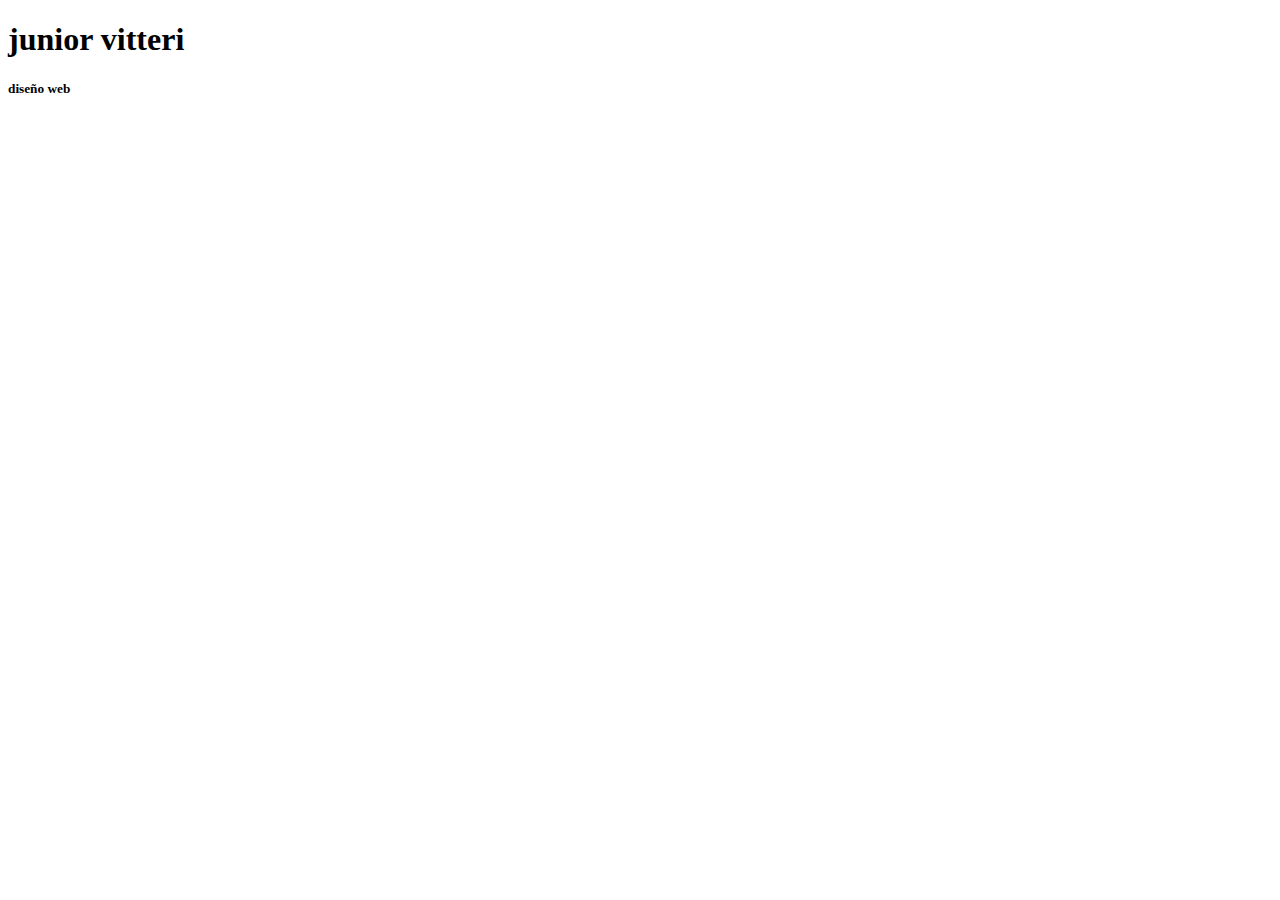
==== index.html @ 4813b2cd "añadiendo index.html y modificando readme.md" ====
<!DOCTYPE html>
<html lang="en">

<head>
    <meta charset="UTF-8">
    <meta name="viewport" content="width=device-width, initial-scale=1.0">
    <title>Junior Vitteri</title>
    <link rel="stylesheet" href="https://pro.fontawesome.com/releases/v5.10.0/css/all.css"
        integrity="sha384-AYmEC3Yw5cVb3ZcuHtOA93w35dYTsvhLPVnYs9eStHfGJvOvKxVfELGroGkvsg+p" crossorigin="anonymous" />
</head>

<body>
    <main>
        <section>
            <div>
                <h1>junior vitteri</h1>
                <div>
                    <div class="linea">
                        <div class="separador">
                            <div class="line-left"></div>
                            <div class="asterisco"><i class="fas fa-asterisk"></i></div>
                            <div class="line-right"></div>
                        </div>
                        <div class="animacion">
                            <h5>diseño web</h5>
                        </div>
                    </div>
                </div>
            </div>
        </section>
    </main>
</body>

</html>
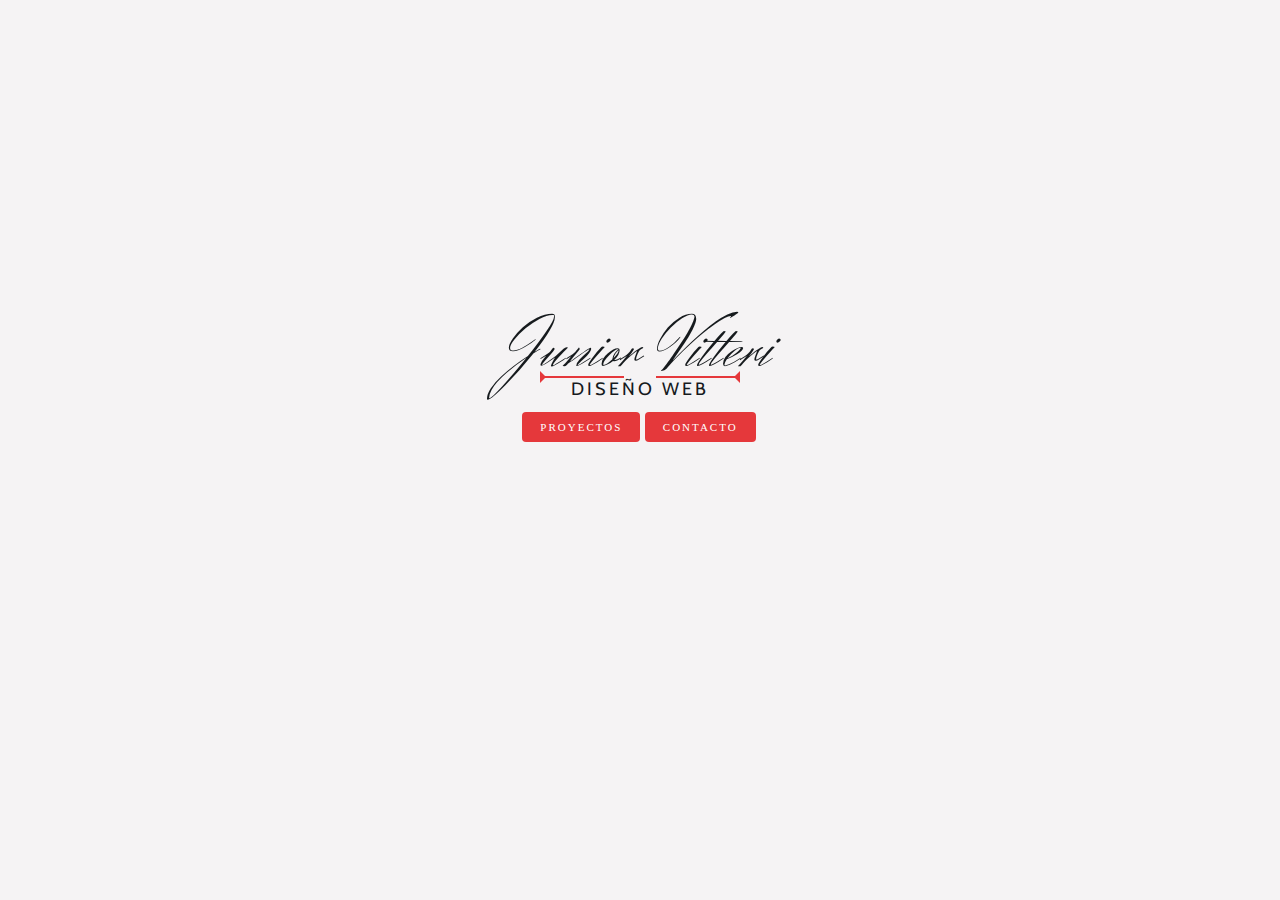
==== commit ceb3e0dc: "agregp pantalla inicio mobile" ====
--- a/index.html
+++ b/index.html
@@ -7,6 +7,11 @@
     <title>Junior Vitteri</title>
     <link rel="stylesheet" href="https://pro.fontawesome.com/releases/v5.10.0/css/all.css"
         integrity="sha384-AYmEC3Yw5cVb3ZcuHtOA93w35dYTsvhLPVnYs9eStHfGJvOvKxVfELGroGkvsg+p" crossorigin="anonymous" />
+    <link rel="preconnect" href="https://fonts.gstatic.com">
+    <link href="https://fonts.googleapis.com/css2?family=Cabin:wght@400&family=Herr+Von+Muellerhoff&display=swap"
+        rel="stylesheet">
+    <link rel="stylesheet" href="css/reset.css">
+    <link rel="stylesheet" href="css/style.css">
 </head>
 
 <body>
@@ -15,16 +20,25 @@
             <div>
                 <h1>junior vitteri</h1>
                 <div>
-                    <div class="linea">
-                        <div class="separador">
-                            <div class="line-left"></div>
-                            <div class="asterisco"><i class="fas fa-asterisk"></i></div>
-                            <div class="line-right"></div>
+                    <div class="headline">
+                        <div class="separator">
+                            <div class="line line-left"></div>
+                            <div class="asterisk"><i class="fas fa-asterisk"></i></div>
+                            <div class="line line-right"></div>
                         </div>
-                        <div class="animacion">
+                        <div class="animation">
                             <h5>diseño web</h5>
+                            <div class="btn-container">
+                                <a href="#" class="btn btn-style">proyectos</a>
+                                <a href="#" class="btn btn-style">contacto</a>
+                            </div>
                         </div>
                     </div>
+                </div>
+                <div class="social">
+                    <a href="#"><i class="fab fa-github"></i></a>
+                    <a href="#"><i class="fab fa-instagram"></i></a>
+                    <a href="#"><i class="fab fa-twitter"></i></a>
                 </div>
             </div>
         </section>
--- a/css/style.css
+++ b/css/style.css
@@ -0,0 +1,95 @@
+section {
+  background-color: #f5f3f4;
+  width: 100%;
+  height: 100vh;
+  display: flex;
+  align-items: center;
+  justify-content: center;
+  text-align: center;
+}
+section h1 {
+  font-family: "Herr Von Muellerhoff", cursive;
+  font-size: 7rem;
+  font-weight: 300;
+  text-transform: capitalize;
+  letter-spacing: 2px;
+  line-height: 5rem;
+}
+.separator {
+  display: flex;
+  justify-content: center;
+  align-items: center;
+}
+.line {
+  width: 100%;
+  max-width: 8.4rem;
+  height: 0.25rem;
+  background-color: #e5383b;
+  position: relative;
+}
+.line-left::before,
+.line-right::before {
+  content: " ";
+  position: absolute;
+  top: 50%;
+  transform: translateY(-50%);
+  border: 0.6rem solid transparent;
+}
+.line-right::before {
+  border-right-color: #e5383b;
+  right: 0;
+}
+.line-left::before {
+  border-left-color: #e5383b;
+  left: 0;
+}
+.asterisk {
+  font-size: 1.2rem;
+  margin: 0 1.6rem;
+}
+.headline h5 {
+  font-family: "Cabin", sans-serif;
+  font-size: 1.8rem;
+  font-weight: 100;
+  text-transform: uppercase;
+  margin-bottom: 1.2rem;
+  letter-spacing: 3px;
+}
+.btn-container {
+  margin-bottom: 8rem;
+}
+.btn {
+  display: inline-block;
+  text-transform: uppercase;
+  letter-spacing: 2px;
+  margin-right: 2px;
+}
+.btn-style {
+  font-size: 1.1rem;
+  background-color: #e5383b;
+  padding: 0.9rem 1.8rem;
+  border-radius: 0.4rem;
+  transition: background-color 0.5s;
+  color: #fff;
+}
+.btn-style:hover,
+.btn-tyle:focus {
+  color: #fff;
+  background-color: #161a1d;
+}
+.social {
+  height: 100%;
+  display: flex;
+  justify-content: center;
+  align-items: center;
+}
+.social a i {
+  font-size: 4.5rem;
+  padding: 10px;
+  color: #161a1d;
+  transition: 1s;
+}
+.social a i:hover,
+.social a i:focus {
+  color: #e5383b;
+}
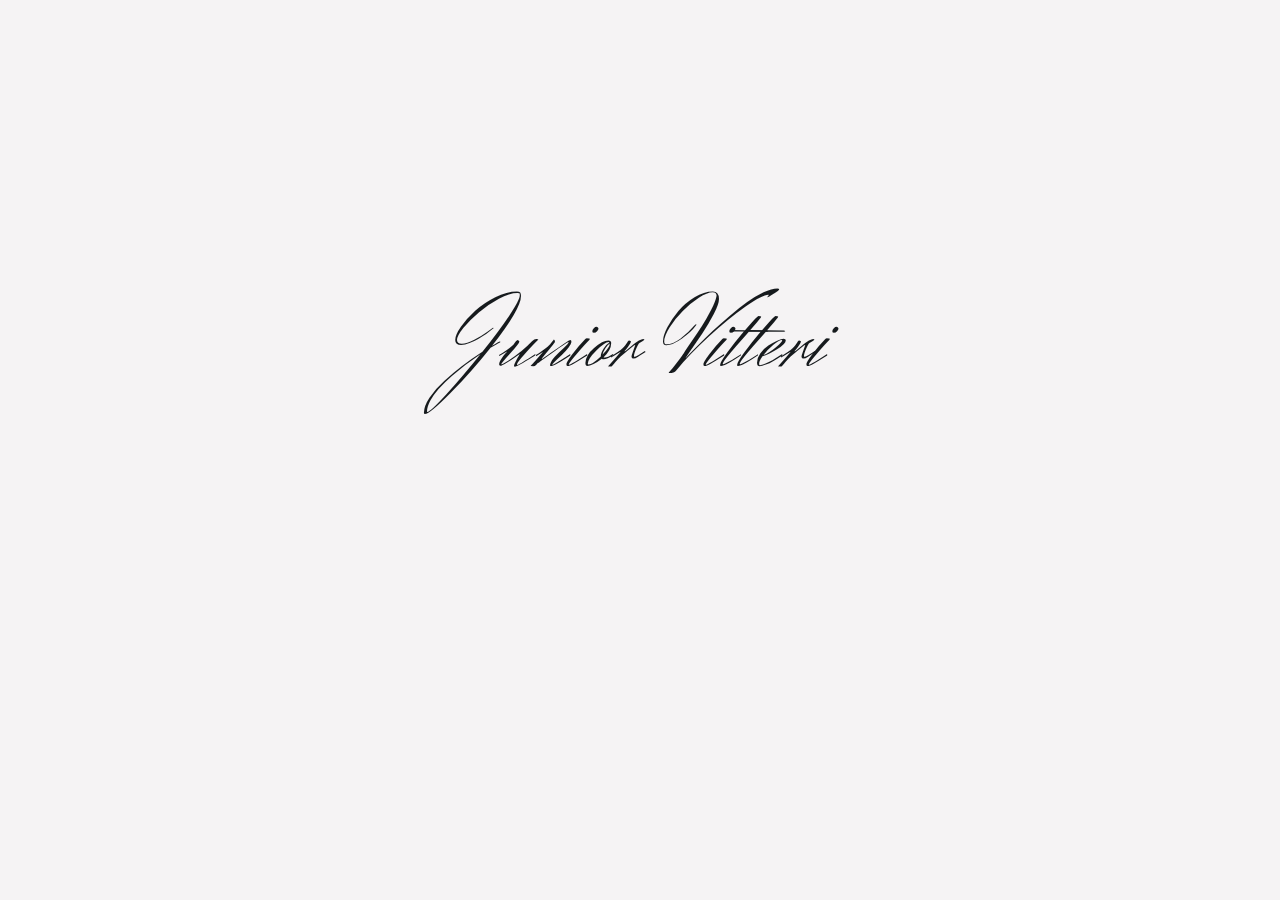
==== commit cb0a7b0f: "termino el home" ====
--- a/index.html
+++ b/index.html
@@ -36,9 +36,9 @@
                     </div>
                 </div>
                 <div class="social">
-                    <a href="#"><i class="fab fa-github"></i></a>
-                    <a href="#"><i class="fab fa-instagram"></i></a>
-                    <a href="#"><i class="fab fa-twitter"></i></a>
+                    <a href="https://github.com/Juni-p"><i class="fab fa-github"></i></a>
+                    <a href="https://www.instagram.com/ju_vitteri/"><i class="fab fa-instagram"></i></a>
+                    <a href="https://twitter.com/MrJuniorVG"><i class="fab fa-twitter"></i></a>
                 </div>
             </div>
         </section>
--- a/css/style.css
+++ b/css/style.css
@@ -14,6 +14,7 @@
   text-transform: capitalize;
   letter-spacing: 2px;
   line-height: 5rem;
+  animation: scale 0.8s forwards;
 }
 .separator {
   display: flex;
@@ -26,6 +27,9 @@
   height: 0.25rem;
   background-color: #e5383b;
   position: relative;
+  opacity: 0;
+  animation: grow 2s forwards;
+  animation-delay: 1s;
 }
 .line-left::before,
 .line-right::before {
@@ -34,6 +38,9 @@
   top: 50%;
   transform: translateY(-50%);
   border: 0.6rem solid transparent;
+  opacity: 0;
+  animation: grow 0.5s forwards;
+  animation-delay: 1s;
 }
 .line-right::before {
   border-right-color: #e5383b;
@@ -54,6 +61,11 @@
   text-transform: uppercase;
   margin-bottom: 1.2rem;
   letter-spacing: 3px;
+}
+.animation {
+  opacity: 0;
+  animation: down 0.9s forwards;
+  animation-delay: 2s;
 }
 .btn-container {
   margin-bottom: 8rem;
@@ -76,20 +88,102 @@
 .btn-tyle:focus {
   color: #fff;
   background-color: #161a1d;
+  transform: scale(0.95, 0.95);
 }
 .social {
   height: 100%;
   display: flex;
   justify-content: center;
   align-items: center;
+  opacity: 0;
+  animation: up 0.9s forwards;
+  animation-delay: 2s;
 }
 .social a i {
   font-size: 4.5rem;
   padding: 10px;
   color: #161a1d;
-  transition: 1s;
+  transition: 0.8s;
+  margin-right: 0.5rem;
 }
 .social a i:hover,
 .social a i:focus {
   color: #e5383b;
+  transform: scale(1.1, 1.1);
 }
+/*media queries:420*/
+@media (min-width: 420px) {
+  section h1 {
+    font-size: 10rem;
+  }
+  .line {
+    max-width: 12rem;
+  }
+  .headline h5 {
+    font-size: 2.5rem;
+  }
+  .btn-style {
+    font-size: 1.2rem;
+  }
+  .social a i {
+    font-size: 4.6rem;
+    margin-right: 0.7rem;
+  }
+}
+/*media queries:1400*/
+@media (min-width: 1400px) {
+  section h1 {
+    font-size: 14rem;
+    line-height: 8rem;
+  }
+  .line {
+    max-width: 17rem;
+  }
+  .headline h5 {
+    font-size: 3.5rem;
+  }
+  .btn-style {
+    font-size: 2rem;
+  }
+  .social a i {
+    font-size: 6rem;
+    margin-right: 1.8rem;
+  }
+}
+/* animations */
+@keyframes scale {
+  0% {
+    transform: scale(2);
+  }
+  100% {
+    opacity: 1;
+    transform: scale(1);
+  }
+}
+@keyframes grow {
+  0% {
+    width: 0;
+  }
+  100% {
+    opacity: 1;
+    width: 100%;
+  }
+}
+@keyframes down {
+  0% {
+    transform: translateY(-1rem);
+  }
+  100% {
+    opacity: 1;
+    transform: translateY(0);
+  }
+}
+@keyframes up {
+  0% {
+    transform: translateY(1rem);
+  }
+  100% {
+    opacity: 1;
+    transform: translateY(0);
+  }
+}
